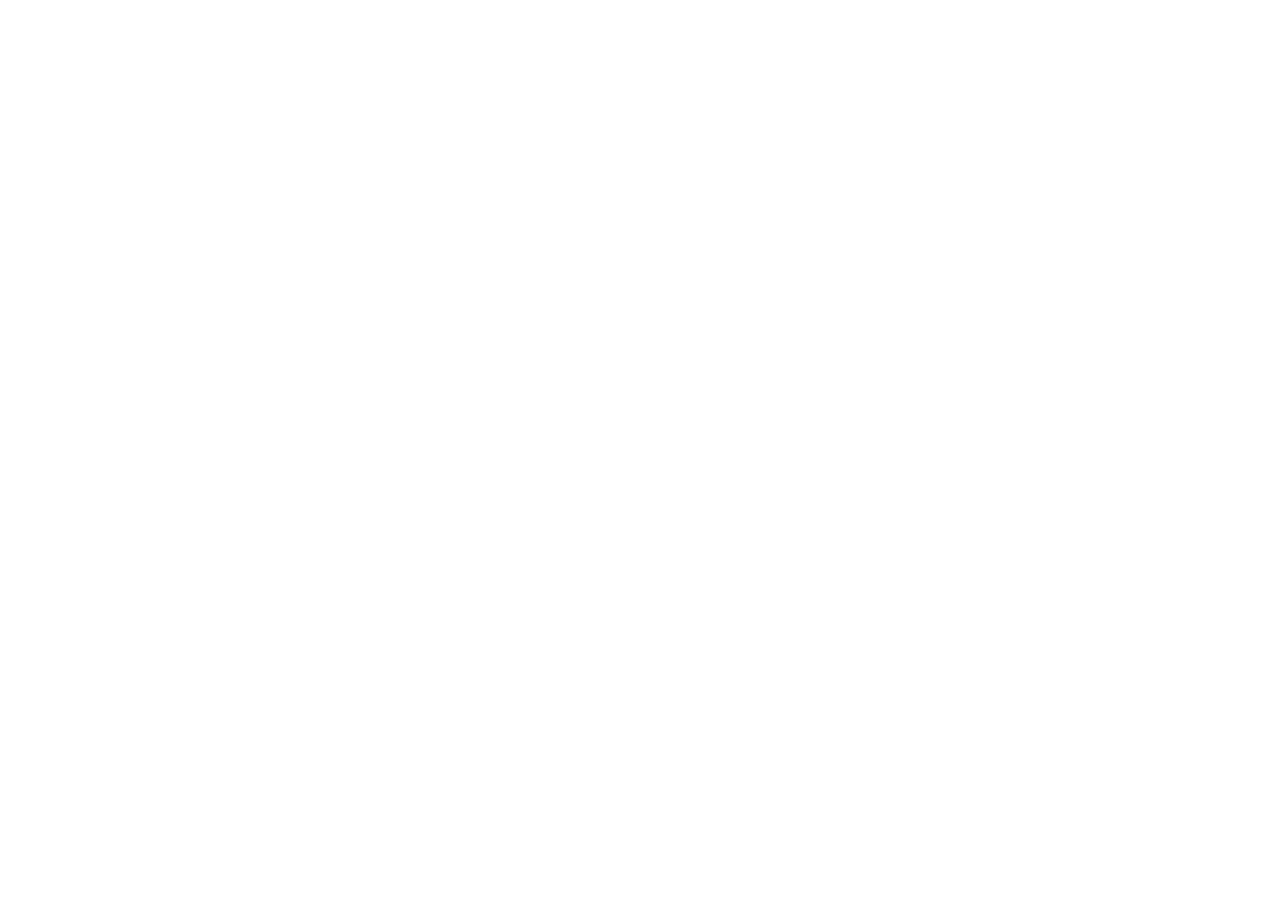
==== public/cozechat.html @ b6f20d28 "用户登录改加载本地Coze聊天页" ====
<!doctype html>
<html lang="en">
  <head>
    <meta charset="UTF-8" />
    <meta name="viewport" content="width=device-width, initial-scale=1.0" />
    <title>Coze Web SDK</title>
    <style>
      * { box-sizing: border-box;}
      html { margin: 0; height: 100%; }
      body { margin: 0; padding: 8px; height: 100%; }
    </style>
  </head>
  <body>
    <script src="https://lf-cdn.coze.cn/obj/unpkg/latest/coze/web-sdk/dist/js-umd/index.min.js"></script>
    <script>
      // 初始化 Web SDK。
      cozeWebSDK.init({
        // 替换为你的项目 ID，用于指定要加载的智能体或工作流。
        projectId: '7681183902462902299',
        // 替换为 Token。作为初始化时的访问凭证，用于首次加载 Web SDK 时完成身份验证。
        refreshToken: () => Promise.resolve("pat_dWs1Xag4y9N6usDvXCEVQBc61vi8abAltlDBZ4DBBc37hX7LasaCCblfoXe4NMXj"),
      });
    </script>
  </body>
</html>
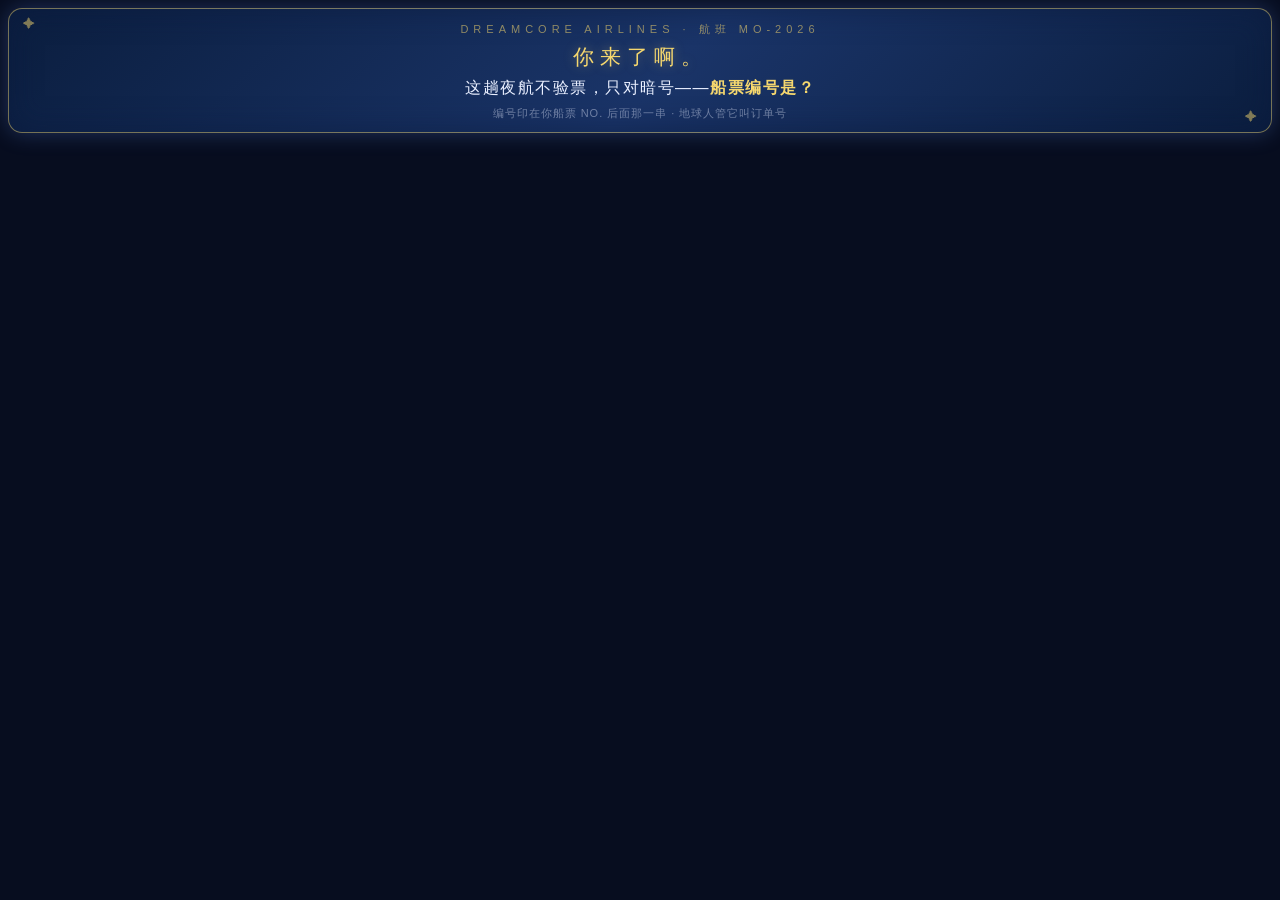
==== commit 0031a345: "Coze聊天页更新为船票暗号版" ====
--- a/public/cozechat.html
+++ b/public/cozechat.html
@@ -1,25 +1,64 @@
-<!doctype html>
-<html lang="en">
-  <head>
-    <meta charset="UTF-8" />
-    <meta name="viewport" content="width=device-width, initial-scale=1.0" />
-    <title>Coze Web SDK</title>
-    <style>
-      * { box-sizing: border-box;}
-      html { margin: 0; height: 100%; }
-      body { margin: 0; padding: 8px; height: 100%; }
-    </style>
-  </head>
-  <body>
-    <script src="https://lf-cdn.coze.cn/obj/unpkg/latest/coze/web-sdk/dist/js-umd/index.min.js"></script>
-    <script>
-      // 初始化 Web SDK。
-      cozeWebSDK.init({
-        // 替换为你的项目 ID，用于指定要加载的智能体或工作流。
-        projectId: '7681183902462902299',
-        // 替换为 Token。作为初始化时的访问凭证，用于首次加载 Web SDK 时完成身份验证。
-        refreshToken: () => Promise.resolve("pat_dWs1Xag4y9N6usDvXCEVQBc61vi8abAltlDBZ4DBBc37hX7LasaCCblfoXe4NMXj"),
-      });
-    </script>
-  </body>
-</html>+<!doctype html>
+<html lang="zh-CN">
+  <head>
+    <meta charset="UTF-8" />
+    <meta name="viewport" content="width=device-width, initial-scale=1.0" />
+    <title>Dreamcore Airlines · 登船口</title>
+    <style>
+      * { box-sizing: border-box; }
+      html { margin: 0; height: 100%; }
+      body {
+        margin: 0; padding: 8px; height: 100%;
+        display: flex; flex-direction: column;
+        background: #070d1f;
+      }
+      /* 让 SDK 注入的聊天窗口自动填满暗号横幅以下的剩余空间 */
+      body > *:not(#boarding-gate):not(script) { flex: 1 1 auto; min-height: 0; }
+      #boarding-gate {
+        flex: 0 0 auto;
+        margin: 0 0 8px;
+        padding: 13px 16px 11px;
+        border-radius: 14px;
+        background: linear-gradient(135deg, #0b1e3f 0%, #1a3468 52%, #0b1e3f 100%);
+        border: 1px solid rgba(245, 215, 110, 0.45);
+        box-shadow: 0 0 22px rgba(96, 148, 255, 0.28), inset 0 0 30px rgba(10, 25, 60, 0.6);
+        color: #f5d76e;
+        font-family: "PingFang SC", "Microsoft YaHei", "Noto Sans SC", sans-serif;
+        text-align: center;
+        position: relative;
+        overflow: hidden;
+      }
+      #boarding-gate::before, #boarding-gate::after {
+        content: "✦";
+        position: absolute;
+        color: rgba(245, 215, 110, 0.5);
+        font-size: 12px;
+      }
+      #boarding-gate::before { top: 8px; left: 14px; }
+      #boarding-gate::after { bottom: 8px; right: 14px; }
+      .bg-title { font-size: 11px; letter-spacing: 5px; color: rgba(245, 215, 110, 0.55); }
+      .bg-line1 { margin-top: 6px; font-size: 21px; letter-spacing: 6px; text-shadow: 0 0 12px rgba(245, 215, 110, 0.35); }
+      .bg-line2 { margin-top: 7px; font-size: 16px; letter-spacing: 1.5px; color: #e9efff; }
+      .bg-line2 b { color: #f5d76e; font-weight: 600; }
+      .bg-hint { margin-top: 7px; font-size: 11px; letter-spacing: 1px; color: rgba(233, 239, 255, 0.42); }
+    </style>
+  </head>
+  <body>
+    <div id="boarding-gate">
+      <div class="bg-title">DREAMCORE AIRLINES · 航班 MO-2026</div>
+      <div class="bg-line1">你来了啊。</div>
+      <div class="bg-line2">这趟夜航不验票，只对暗号——<b>船票编号是？</b></div>
+      <div class="bg-hint">编号印在你船票 NO. 后面那一串 · 地球人管它叫订单号</div>
+    </div>
+    <script src="https://lf-cdn.coze.cn/obj/unpkg/latest/coze/web-sdk/dist/js-umd/index.min.js"></script>
+    <script>
+      // 初始化 Web SDK。
+      cozeWebSDK.init({
+        // 替换为你的项目 ID，用于指定要加载的智能体或工作流。
+        projectId: '7681183902462902299',
+        // 替换为 Token。作为初始化时的访问凭证，用于首次加载 Web SDK 时完成身份验证。
+        refreshToken: () => Promise.resolve("pat_dWs1Xag4y9N6usDvXCEVQBc61vi8abAltlDBZ4DBBc37hX7LasaCCblfoXe4NMXj"),
+      });
+    </script>
+  </body>
+</html>
